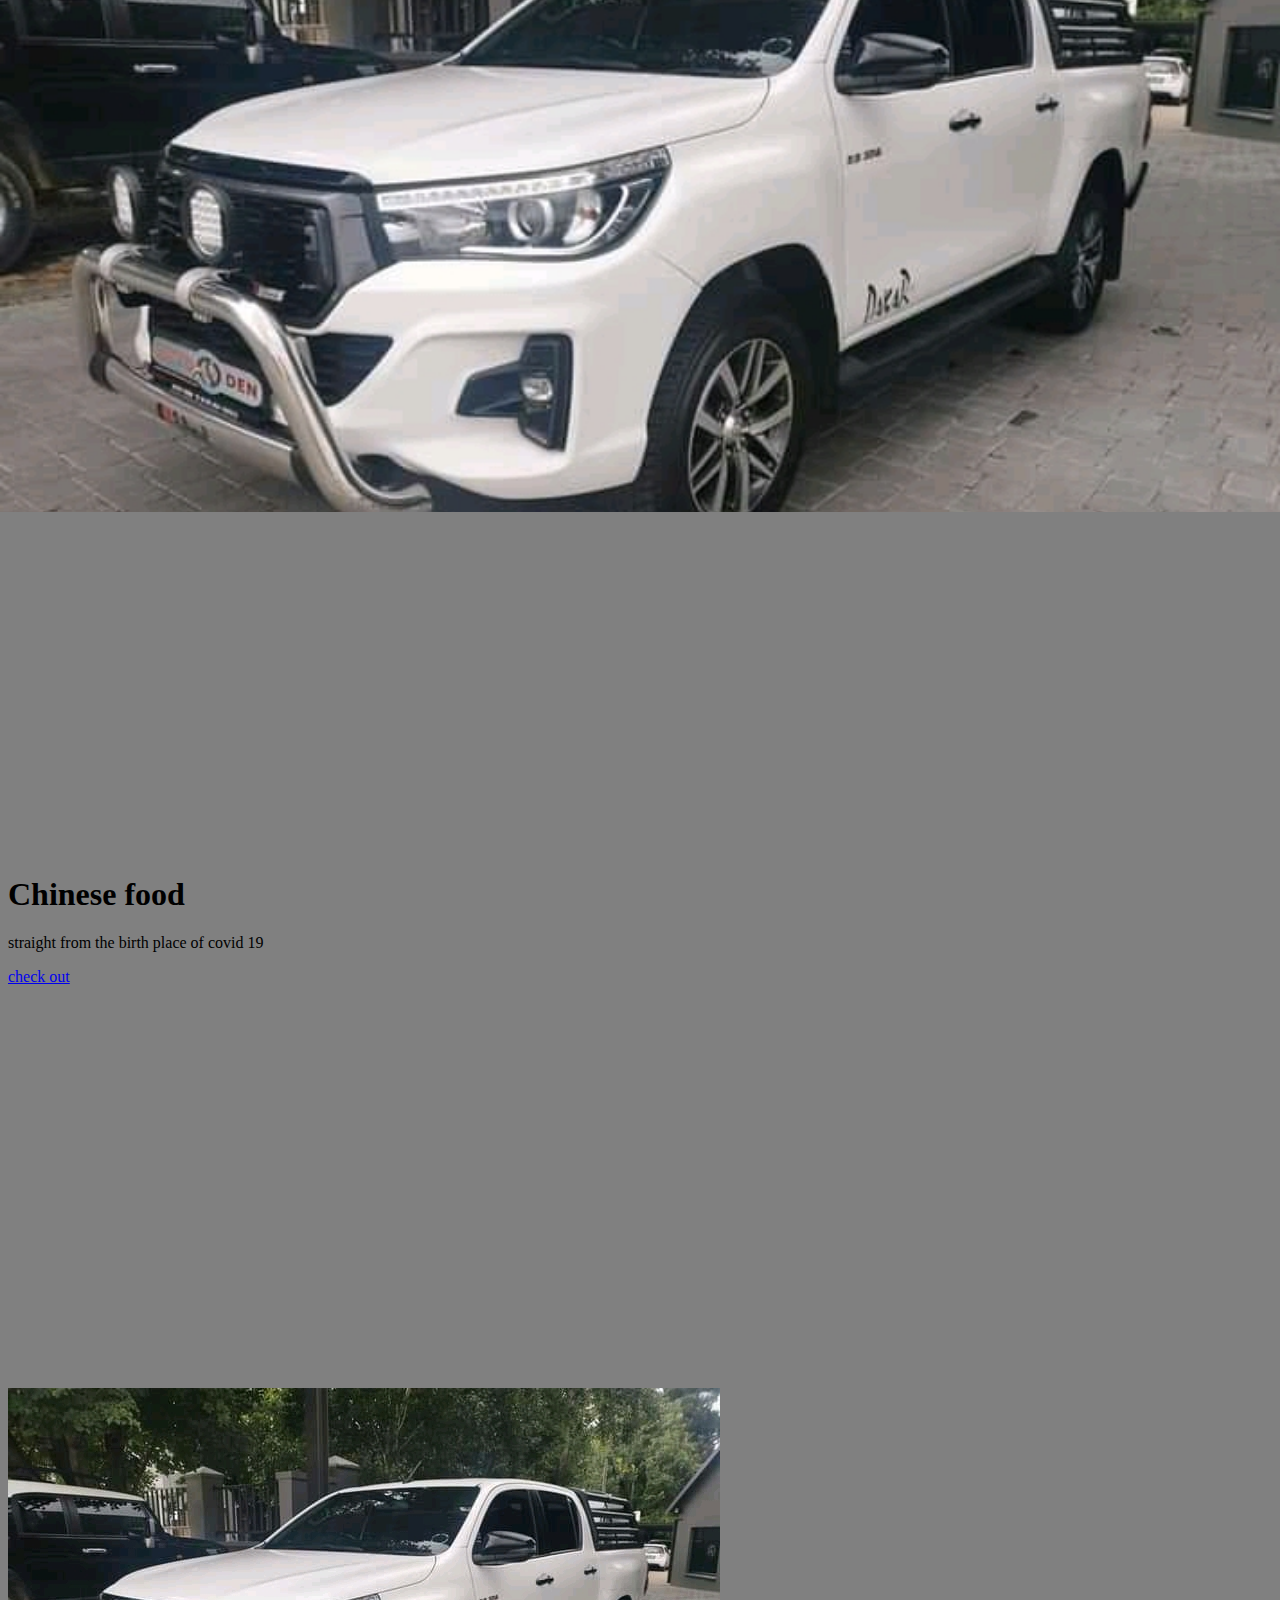
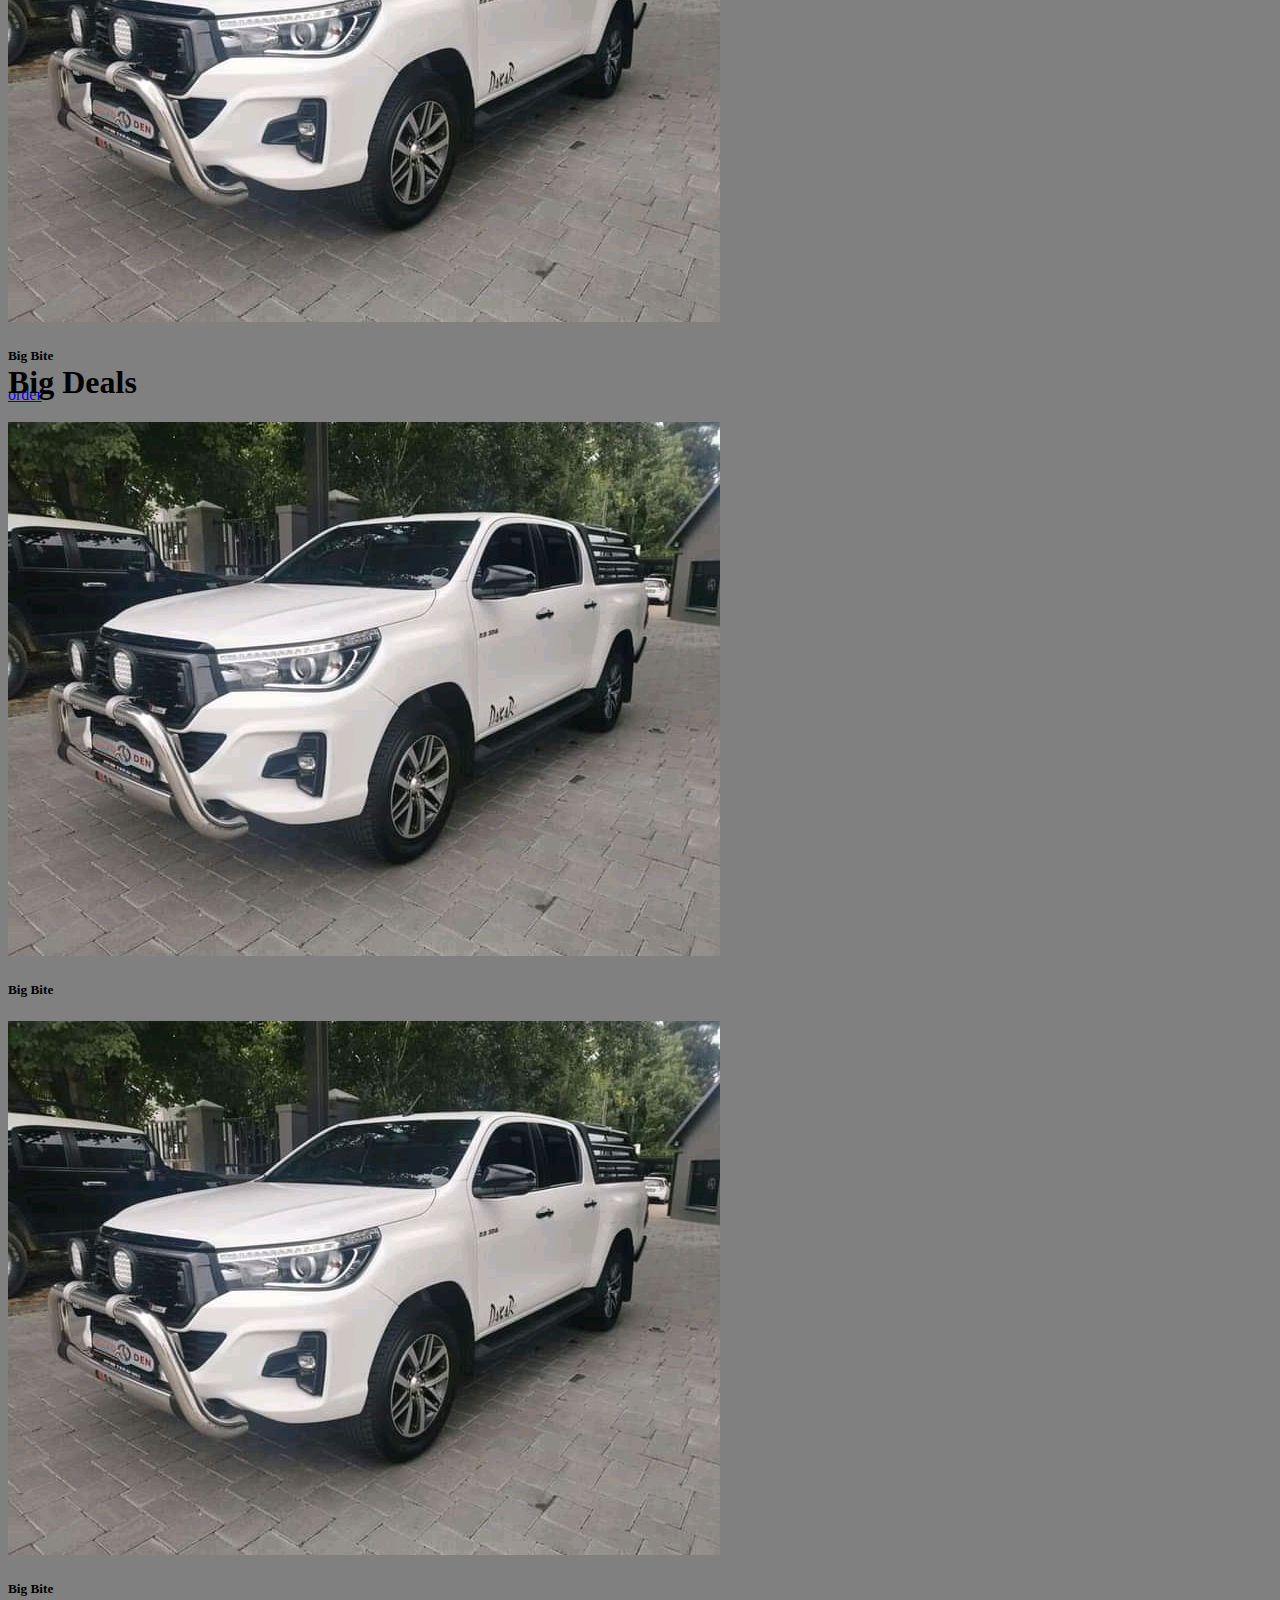
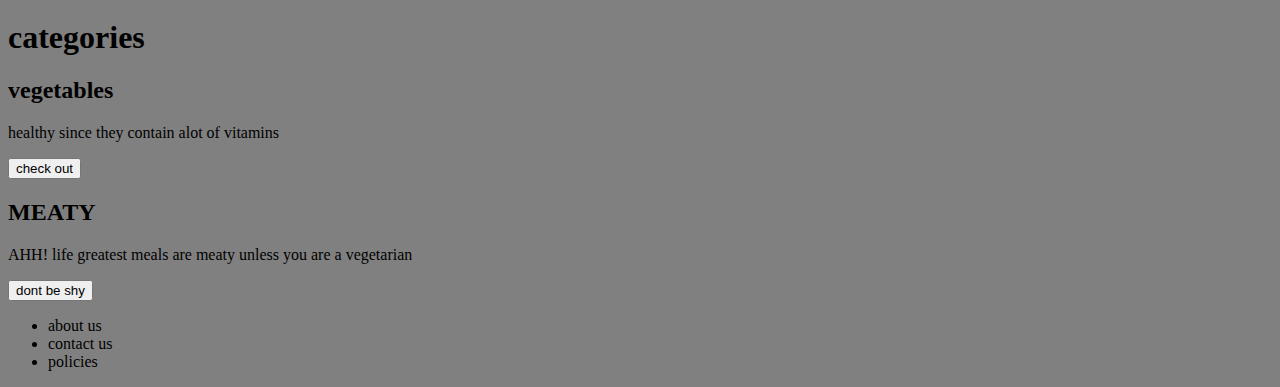
==== index.html @ 8deb8f0d "sublime text editor" ====
<!DOCTYPE html>
<html>
<head>
	<!-- an x2 edit -->
	<meta charset="utf-8">
	<meta name="viewport" content="width=device-width, initial-scale=1">
	<title>matebeto alpha 0.0.1</title>
	<!-- bootstrap 5.2 -->
	<link rel="stylesheet" type="text/css" href="dist/css/bootstrap.bundle.css">
	<link rel="stylesheet" type="text/css" href="dist/css/bootstrap.min.css">
	<link rel="stylesheet" type="text/css" href="dist/css/bootstrap.css">
	<!-- custom css -->
	<link rel="stylesheet" type="text/css" href="style/style.css">
	<!-- this is a projet by zambian web developers .this is an edit done by X2[jose de lungu] -->
	<style type="text/css">
		
	</style>
</head>
<body>
   <header>
<nav class="navbar navbar-expand-md navbar-dark fixed-top bg-dark">
  <div class="container-fluid">
    <a class="navbar-brand" href="#">logo</a>
    <button class="navbar-toggler" type="button" data-bs-toggle="collapse" data-bs-target="#navbarCollapse" aria-controls="navbarCollapse" aria-expanded="false" aria-label="Toggle navigation">
      <span class="navbar-toggler-icon"></span>
    </button>
    <div class="collapse navbar-collapse" id="navbarCollapse">
      <ul class="navbar-nav me-auto mb-2 mb-md-0">
        <li class="nav-item">
          <a class="nav-link active" aria-current="page" href="#">Home</a>
        </li>
        <li class="nav-item">
          <a class="nav-link" href="#">categories</a>
        </li>
        <li class="nav-item">
          <a class="nav-link disabled" href="#" tabindex="-1" aria-disabled="true">login</a>
        </li>
      </ul>
      <form class="d-flex">
        <input class="form-control me-2" type="search" placeholder="Search" aria-label="Search">
        <button class="btn btn-outline-danger" type="submit">Search</button>
      </form>

    </div>
  </div>
</nav>
   	
   </header> 
<main class="">
	<div class="d-flex">
		<h1 class="h1 text-light ">TOP Restrurants</h1>
		<small class="see">see more</small>
	</div>
	<!-- carousels with cards -->
<section class="carousel">
	<div id="myCarousel" class="carousel slide" data-bs-ride="carousel">
    <div class="carousel-indicators">
      <button type="button" data-bs-target="#myCarousel" data-bs-slide-to="0" class="active" aria-current="true" aria-label="Slide 1"></button>
      <button type="button" data-bs-target="#myCarousel" data-bs-slide-to="1" aria-label="Slide 2"></button>
      <button type="button" data-bs-target="#myCarousel" data-bs-slide-to="2" aria-label="Slide 3"></button>
    </div>
    <div class="carousel-inner">
      <div class="carousel-item active">
         <!-- <svg class="bd-placeholder-img" width="100%" height="100%" xmlns="http://www.w3.org/2000/svg" aria-hidden="true" preserveAspectRatio="xMidYMid slice" focusable="false"><rect width="100%" height="100%" fill="#777"/></svg>  -->
         <img src="images/test image.jpg" alt="" class="imgs">
         <!-- replace svg with images or a card -->

        <div class="container">
          <div class="carousel-caption text-start">
            <h1>Hungry lion</h1>
            <p>A delicious treat </p>
            <p><a class="btn btn-lg btn-warning btn-outline-light" href="#">order</a></p>
          </div>
        </div>
      </div>
      <div class="carousel-item">
        <!-- <svg class="bd-placeholder-img" width="100%" height="100%" xmlns="http://www.w3.org/2000/svg" aria-hidden="true" preserveAspectRatio="xMidYMid slice" focusable="false"><rect width="100%" height="100%" fill="#777"/></svg> -->
        <img src="images/test image.jpg" class="imgs">
        <!-- also here -->

        <div class="container">
          <div class="carousel-caption">
            <h1>Chinese food</h1>
            <p>straight from the birth place of covid 19</p>
            <p><a class="btn btn-lg btn-warning btn-outline-light" href="#">check out</a></p>
          </div>
        </div>
      </div>
      <div class="carousel-item">
        <!-- <svg class="bd-placeholder-img" width="100%" height="100%" xmlns="http://www.w3.org/2000/svg" aria-hidden="true" preserveAspectRatio="xMidYMid slice" focusable="false"><rect width="100%" height="100%" fill="#777"/></svg> -->
<div>
        <div class="item">
        <div class="row  row-cols-1 row-cols-md-2 g-4">
          <div class="col">
            <div class="card">
              <img src="images/test image.jpg" class="img">
<!-- find card images for big bite -->
              <div class="card-body">
                <h5 class="card-title">Big Bite</h5>
             <p><a class="btn btn-lg btn-warning btn-outline-light" href="#">order</a></p>
              </div>
            </div>
          </div>
      
        <div class="container">
          <div class="carousel-caption text-end">
           
            
        
          </div>
        </div>
      </div>
    </div>
</section>

<section class="container">
  <h1>
    Big Deals
  </h1>
  <!-- cards -->
  <div>
  <div class="item">
        <div class="row  row-cols-1 row-cols-2 g-4">
          <div class="col-12">
            <div class="card">
              <img src="images/test image.jpg" class="">
<!-- find card images for big bite -->
              <div class="card-body">
                <h5 class="card-title">Big Bite</h5>
         
              </div>
            </div>
          </div>
        </div>
      </div>
<!-- another card -->
          <div>
            <div class="item">
        <div class="row  row-cols-1 row-cols-md-2 g-4">
          <div class="col-12">
            <div class="card">
              <img src="images/test image.jpg" class="">
<!-- find card images for big bite -->
              <div class="card-body">
                <h5 class="card-title">Big Bite</h5>
         
              </div>
            </div>
          </div>
          </div>
        </div>
      </div>
    </div>
</section>  
<section id="categories">
	<!-- you guys can think of whats next  -->
<h1 class="text-light">
  categories
</h1>
    <!--  add the images -->

    <div class="row align-items-md-stretch">
      <div class="col-sm-6 col-6">
      	<!-- insert images as bckground of this -->
        <div class="h-100 p-5 text-white bg-dark rounded-3">
          <h2>vegetables</h2>
          <p>healthy since they contain alot of vitamins</p>
          <button class="btn btn-outline-light" type="button">check out </button>
        </div>
      </div>
      <div class="col-6">
        <div class="h-100 p-5 bg-light border rounded-3">
          <h2>MEATY</h2>
          <p>AHH! life greatest meals are meaty unless you are a vegetarian</p>
          <button class="btn btn-outline-secondary" type="button">dont be shy</button>
        </div>
      </div>
    </div>
</section>

  <footer class="bg-dark d-flex">
  	<ul class="text-light ">
     <li>about us</li>
     <li>contact us</li>
     <li>policies</li> 
    </ul>
  </footer>
</main>






<!-- custom js -->
	<script type="text/javascript" src="js/app.js"></script>
<!-- bootstrap5.2 js -->
<script type="text/javascript" src="dist/js/bootstrap.min.js"></script>
<script type="text/javascript" src="dist/js/bootstrap.js"></script>
<script type="text/javascript" src="dist/js/bootstrap.bundle.js"></script>
</body>

</html>
---- style/style.css ----
main{
	
}
/*Show it is fixed to the top */
body {
  min-height: 75rem;
  padding-top: 4.5rem;
  background-color: grey;
}
/*see more*/
.see{
	margin-right: 0;
	margin-left: 50vw;
	color: lightgrey;
}

/* CUSTOMIZE THE CAROUSEL
-------------------------------------------------- */

/* Carousel base class */
.carousel {
  margin-bottom: 4rem;
}
/* Since positioning the image, we need to help out the caption */
.carousel-caption {
  bottom: 3rem;
  z-index: 10;
}

/* Declare heights because of positioning of img element */
.carousel-item {
  height: 32rem;
}
.carousel-item > img {
  position: absolute;
  top: 0;
  left: 0;
  min-width: 100%;
  height: 32rem;
}
.{
  width: 80vw;
}
.imgs{
  object-fit:cover;
}

/*footer*/
footer{
 
  margin-bottom: 0;
  text-decoration: none;
  text-emphasis: none;
}
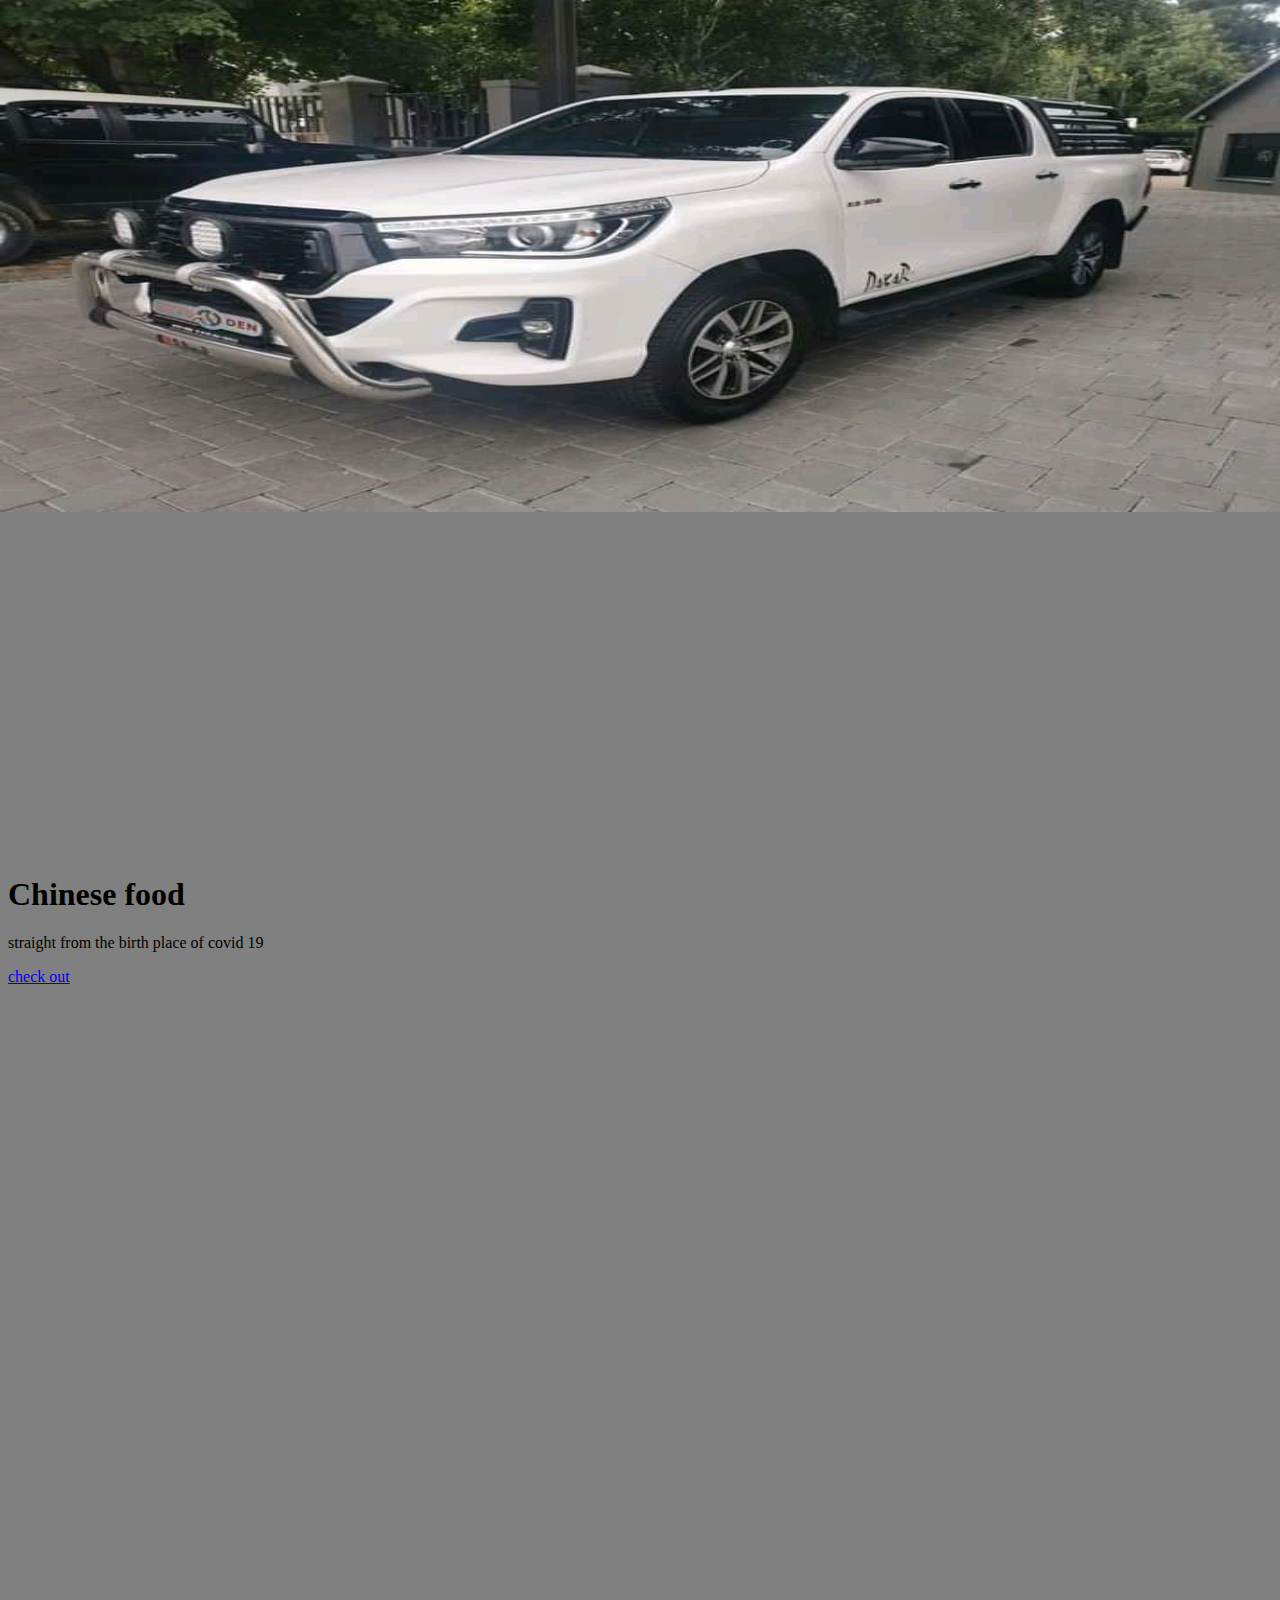
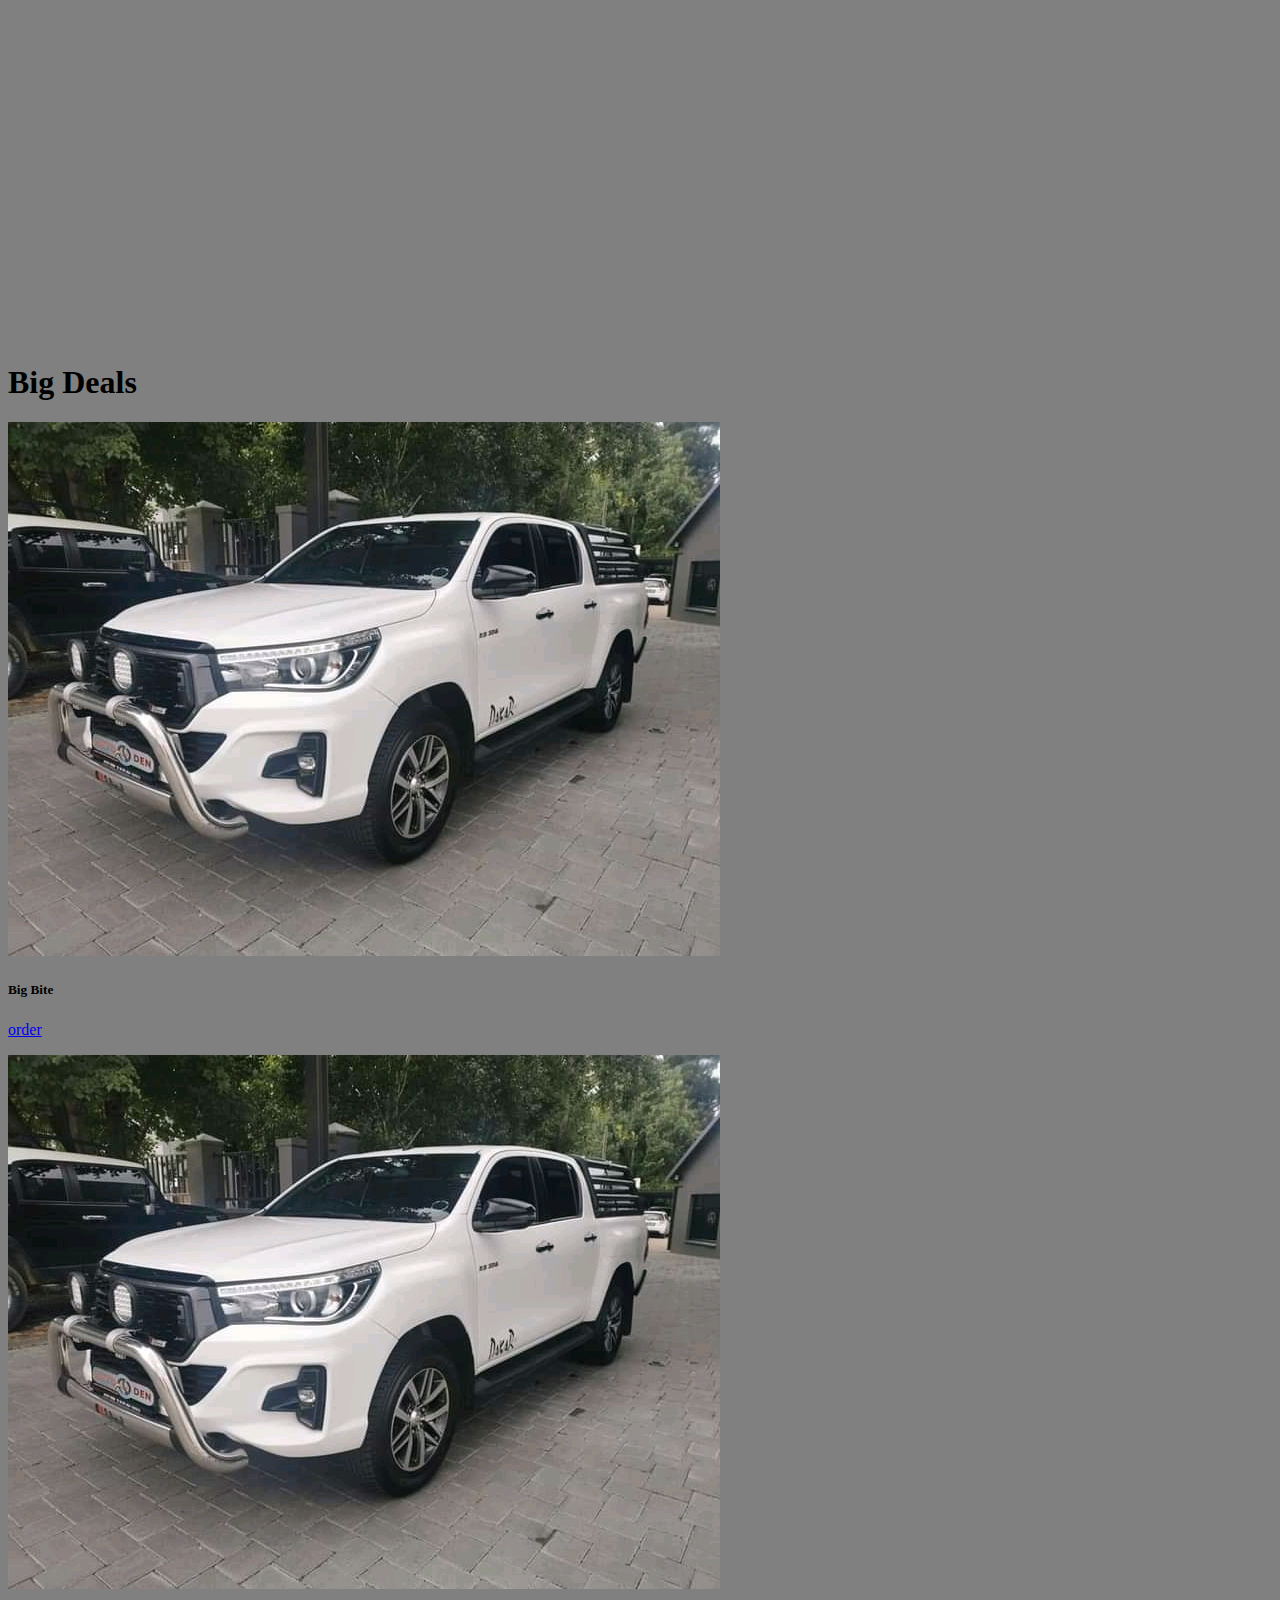
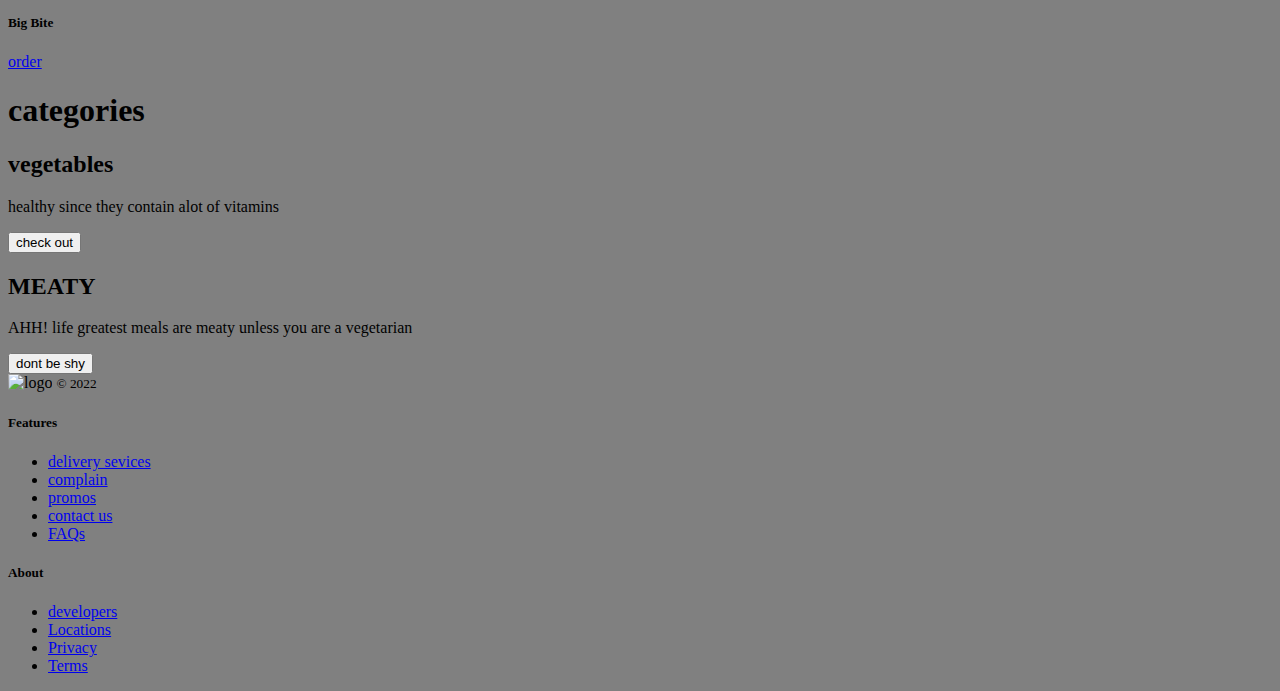
==== commit 40c63983: "Add files via upload" ====
--- a/index.html
+++ b/index.html
@@ -6,6 +6,8 @@
 	<meta name="viewport" content="width=device-width, initial-scale=1">
 	<title>matebeto alpha 0.0.1</title>
 	<!-- bootstrap 5.2 -->
+  <link href="https://cdn.jsdelivr.net/npm/bootstrap@5.2.3/dist/css/bootstrap.min.css" rel="stylesheet" integrity="sha384-rbsA2VBKQhggwzxH7pPCaAqO46MgnOM80zW1RWuH61DGLwZJEdK2Kadq2F9CUG65" crossorigin="anonymous">
+<script src="https://cdn.jsdelivr.net/npm/bootstrap@5.2.3/dist/js/bootstrap.bundle.min.js" integrity="sha384-kenU1KFdBIe4zVF0s0G1M5b4hcpxyD9F7jL+jjXkk+Q2h455rYXK/7HAuoJl+0I4" crossorigin="anonymous"></script>
 	<link rel="stylesheet" type="text/css" href="dist/css/bootstrap.bundle.css">
 	<link rel="stylesheet" type="text/css" href="dist/css/bootstrap.min.css">
 	<link rel="stylesheet" type="text/css" href="dist/css/bootstrap.css">
@@ -18,7 +20,7 @@
 </head>
 <body>
    <header>
-<nav class="navbar navbar-expand-md navbar-dark fixed-top bg-dark">
+<nav class="navbar navbar-expand-md navbar-warning fixed-top bg-light">
   <div class="container-fluid">
     <a class="navbar-brand" href="#">logo</a>
     <button class="navbar-toggler" type="button" data-bs-toggle="collapse" data-bs-target="#navbarCollapse" aria-controls="navbarCollapse" aria-expanded="false" aria-label="Toggle navigation">
@@ -48,7 +50,7 @@
    </header> 
 <main class="">
 	<div class="d-flex">
-		<h1 class="h1 text-light ">TOP Restrurants</h1>
+		<h1 class="h1 text-dark">TOP Restrurants</h1>
 		<small class="see">see more</small>
 	</div>
 	<!-- carousels with cards -->
@@ -88,7 +90,26 @@
       </div>
       <div class="carousel-item">
         <!-- <svg class="bd-placeholder-img" width="100%" height="100%" xmlns="http://www.w3.org/2000/svg" aria-hidden="true" preserveAspectRatio="xMidYMid slice" focusable="false"><rect width="100%" height="100%" fill="#777"/></svg> -->
-<div>
+        <img src="images/test image.jpg" alt="">
+<div>  
+      
+        <div class="container">
+          <div class="carousel-caption text-end">
+           
+            
+        
+          </div>
+        </div>
+      </div>
+    </div>
+</section>
+
+<section class="container">
+  <h1>
+    Big Deals
+  </h1>
+  <!-- cards -->
+  
         <div class="item">
         <div class="row  row-cols-1 row-cols-md-2 g-4">
           <div class="col">
@@ -101,60 +122,27 @@
               </div>
             </div>
           </div>
+        </div>  
+      </div>
       
-        <div class="container">
-          <div class="carousel-caption text-end">
-           
-            
-        
-          </div>
-        </div>
-      </div>
-    </div>
-</section>
-
-<section class="container">
-  <h1>
-    Big Deals
-  </h1>
-  <!-- cards -->
-  <div>
-  <div class="item">
-        <div class="row  row-cols-1 row-cols-2 g-4">
-          <div class="col-12">
+        <div class="item">
+        <div class="row  row-cols-1 row-cols-md-2 g-4">
+          <div class="col">
             <div class="card">
-              <img src="images/test image.jpg" class="">
+              <img src="images/test image.jpg" class="img">
 <!-- find card images for big bite -->
               <div class="card-body">
                 <h5 class="card-title">Big Bite</h5>
-         
+             <p><a class="btn btn-lg btn-warning btn-outline-light" href="#">order</a></p>
               </div>
             </div>
           </div>
-        </div>
-      </div>
-<!-- another card -->
-          <div>
-            <div class="item">
-        <div class="row  row-cols-1 row-cols-md-2 g-4">
-          <div class="col-12">
-            <div class="card">
-              <img src="images/test image.jpg" class="">
-<!-- find card images for big bite -->
-              <div class="card-body">
-                <h5 class="card-title">Big Bite</h5>
-         
-              </div>
-            </div>
-          </div>
-          </div>
-        </div>
-      </div>
-    </div>
+        </div>  
+      </div>
 </section>  
 <section id="categories">
 	<!-- you guys can think of whats next  -->
-<h1 class="text-light">
+<h1 class="text-dark">
   categories
 </h1>
     <!--  add the images -->
@@ -178,12 +166,35 @@
     </div>
 </section>
 
-  <footer class="bg-dark d-flex">
-  	<ul class="text-light ">
-     <li>about us</li>
-     <li>contact us</li>
-     <li>policies</li> 
-    </ul>
+
+  <footer class="pt-4 my-md-5 pt-md-5 border-top">
+    <div class="row">
+      <div class="col-12 col-md">
+        <img class="mb-2" src="" alt="logo" width="24" height="19">
+        <small class="d-block mb-3 text-muted">&copy; 2022</small>
+      </div>
+      <div class="col-6 col-md">
+        <h5>Features</h5>
+        <ul class="list-unstyled text-small">
+          <li class="mb-1"><a class="link-secondary text-decoration-none" href="#">delivery sevices</a></li>
+          <li class="mb-1"><a class="link-secondary text-decoration-none" href="#">complain</a></li>
+          <li class="mb-1"><a class="link-secondary text-decoration-none" href="#">promos</a></li>
+          <li class="mb-1"><a class="link-secondary text-decoration-none" href="#">contact us</a></li>
+          <li class="mb-1"><a class="link-secondary text-decoration-none" href="#">FAQs</a></li>
+          
+        </ul>
+      </div>
+      
+      <div class="col-6 col-md">
+        <h5>About</h5>
+        <ul class="list-unstyled text-small">
+          <li class="mb-1"><a class="link-secondary text-decoration-none" href="#">developers</a></li>
+          <li class="mb-1"><a class="link-secondary text-decoration-none" href="#">Locations</a></li>
+          <li class="mb-1"><a class="link-secondary text-decoration-none" href="#">Privacy</a></li>
+          <li class="mb-1"><a class="link-secondary text-decoration-none" href="#">Terms</a></li>
+        </ul>
+      </div>
+    </div>
   </footer>
 </main>
 
@@ -195,6 +206,8 @@
 <!-- custom js -->
 	<script type="text/javascript" src="js/app.js"></script>
 <!-- bootstrap5.2 js -->
+<script src="https://cdn.jsdelivr.net/npm/@popperjs/core@2.11.6/dist/umd/popper.min.js" integrity="sha384-oBqDVmMz9ATKxIep9tiCxS/Z9fNfEXiDAYTujMAeBAsjFuCZSmKbSSUnQlmh/jp3" crossorigin="anonymous"></script>
+<script src="https://cdn.jsdelivr.net/npm/bootstrap@5.2.3/dist/js/bootstrap.min.js" integrity="sha384-cuYeSxntonz0PPNlHhBs68uyIAVpIIOZZ5JqeqvYYIcEL727kskC66kF92t6Xl2V" crossorigin="anonymous"></script>
 <script type="text/javascript" src="dist/js/bootstrap.min.js"></script>
 <script type="text/javascript" src="dist/js/bootstrap.js"></script>
 <script type="text/javascript" src="dist/js/bootstrap.bundle.js"></script>
